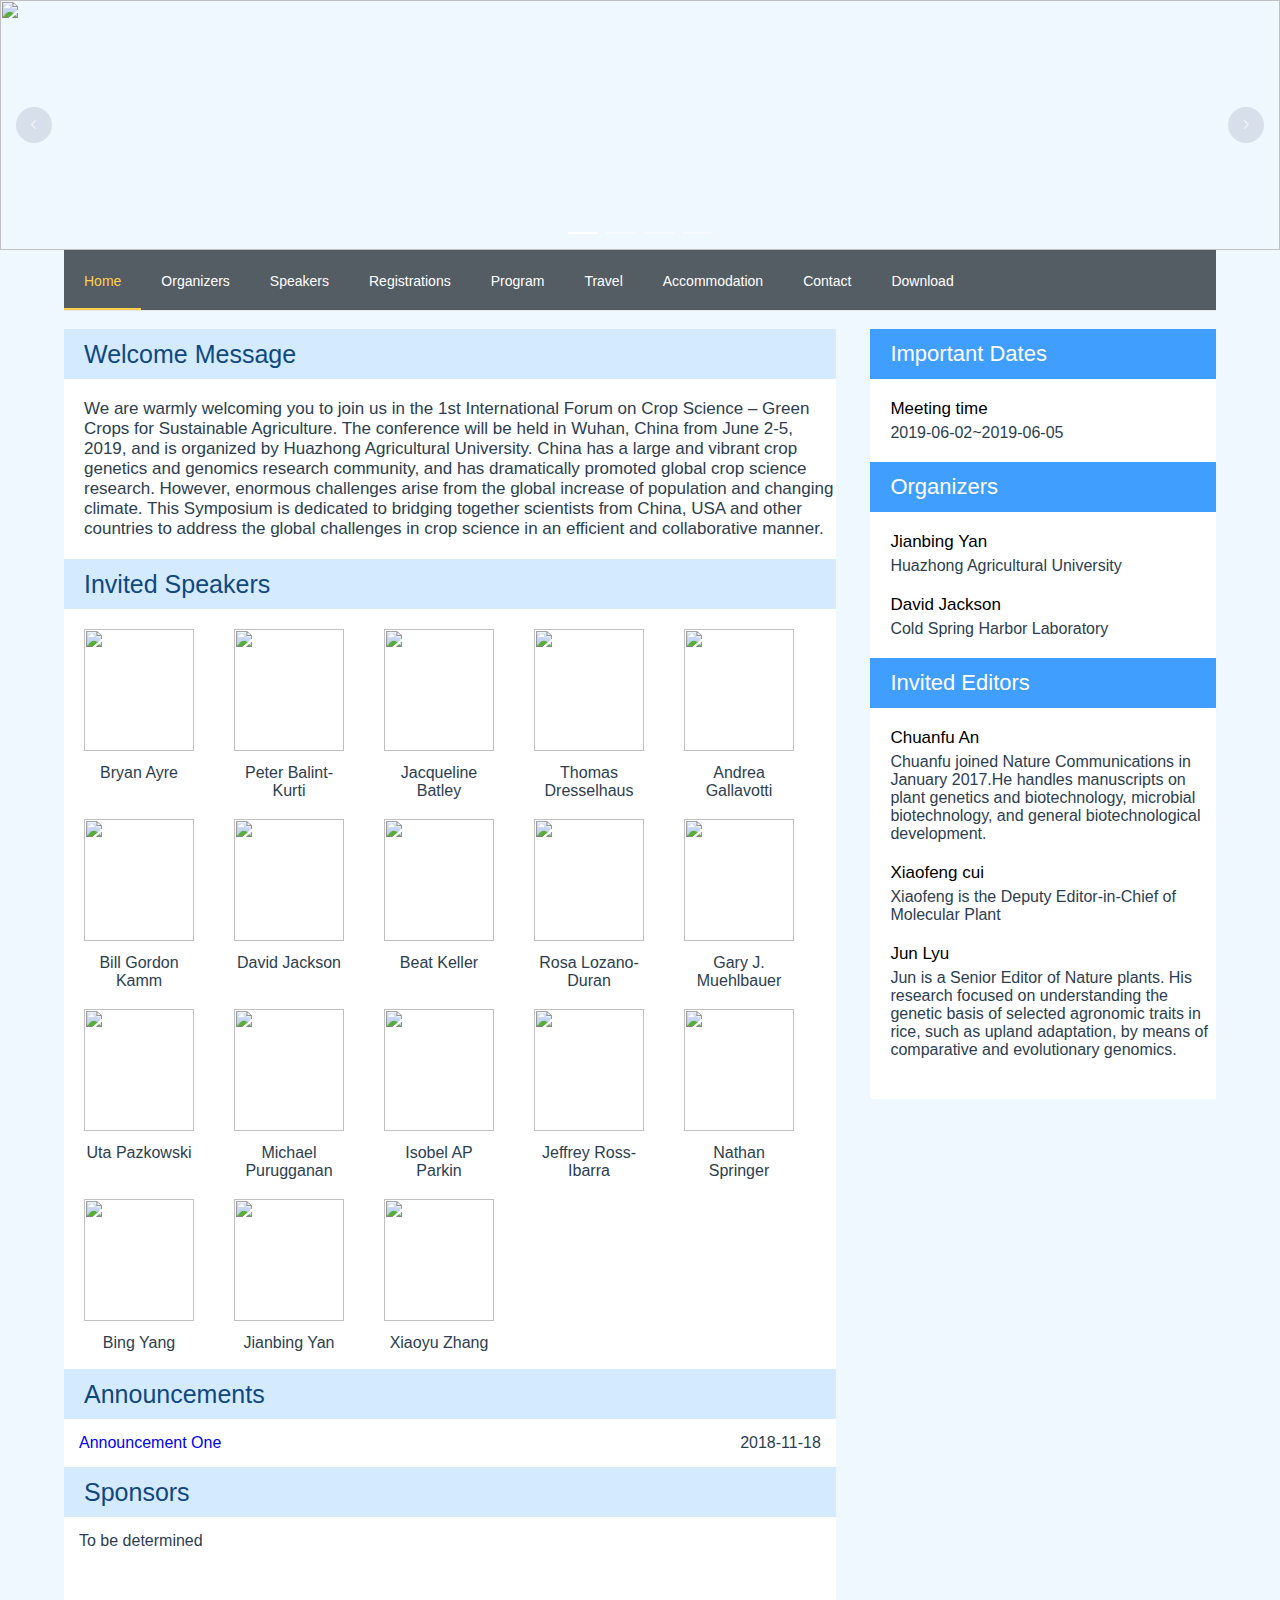
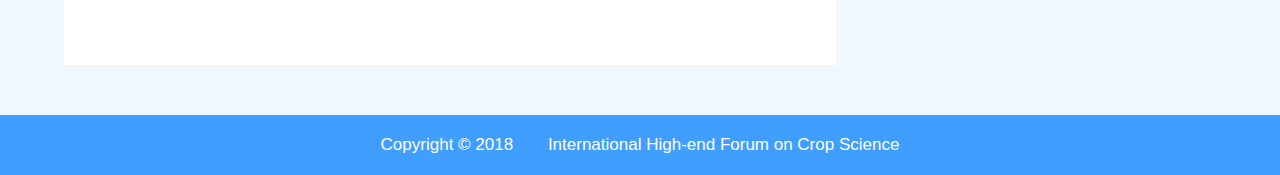
==== index.html @ 2270a182 "update" ====
<!DOCTYPE html><html><head><meta charset=utf-8><title>meeting-website</title><script src=https://cdn.bootcss.com/babel-polyfill/6.23.0/polyfill.min.js></script><link href=./static/css/app.5779b872bfe37298d8b30f2b8ed18c73.css rel=stylesheet></head><body><div id=app></div><script type=text/javascript src=./static/js/manifest.90cc1be4bd257c68a58e.js></script><script type=text/javascript src=./static/js/vendor.656da83cd9129a36ef5a.js></script><script type=text/javascript src=./static/js/app.905151cbd7c7fafdb0d3.js></script></body></html>
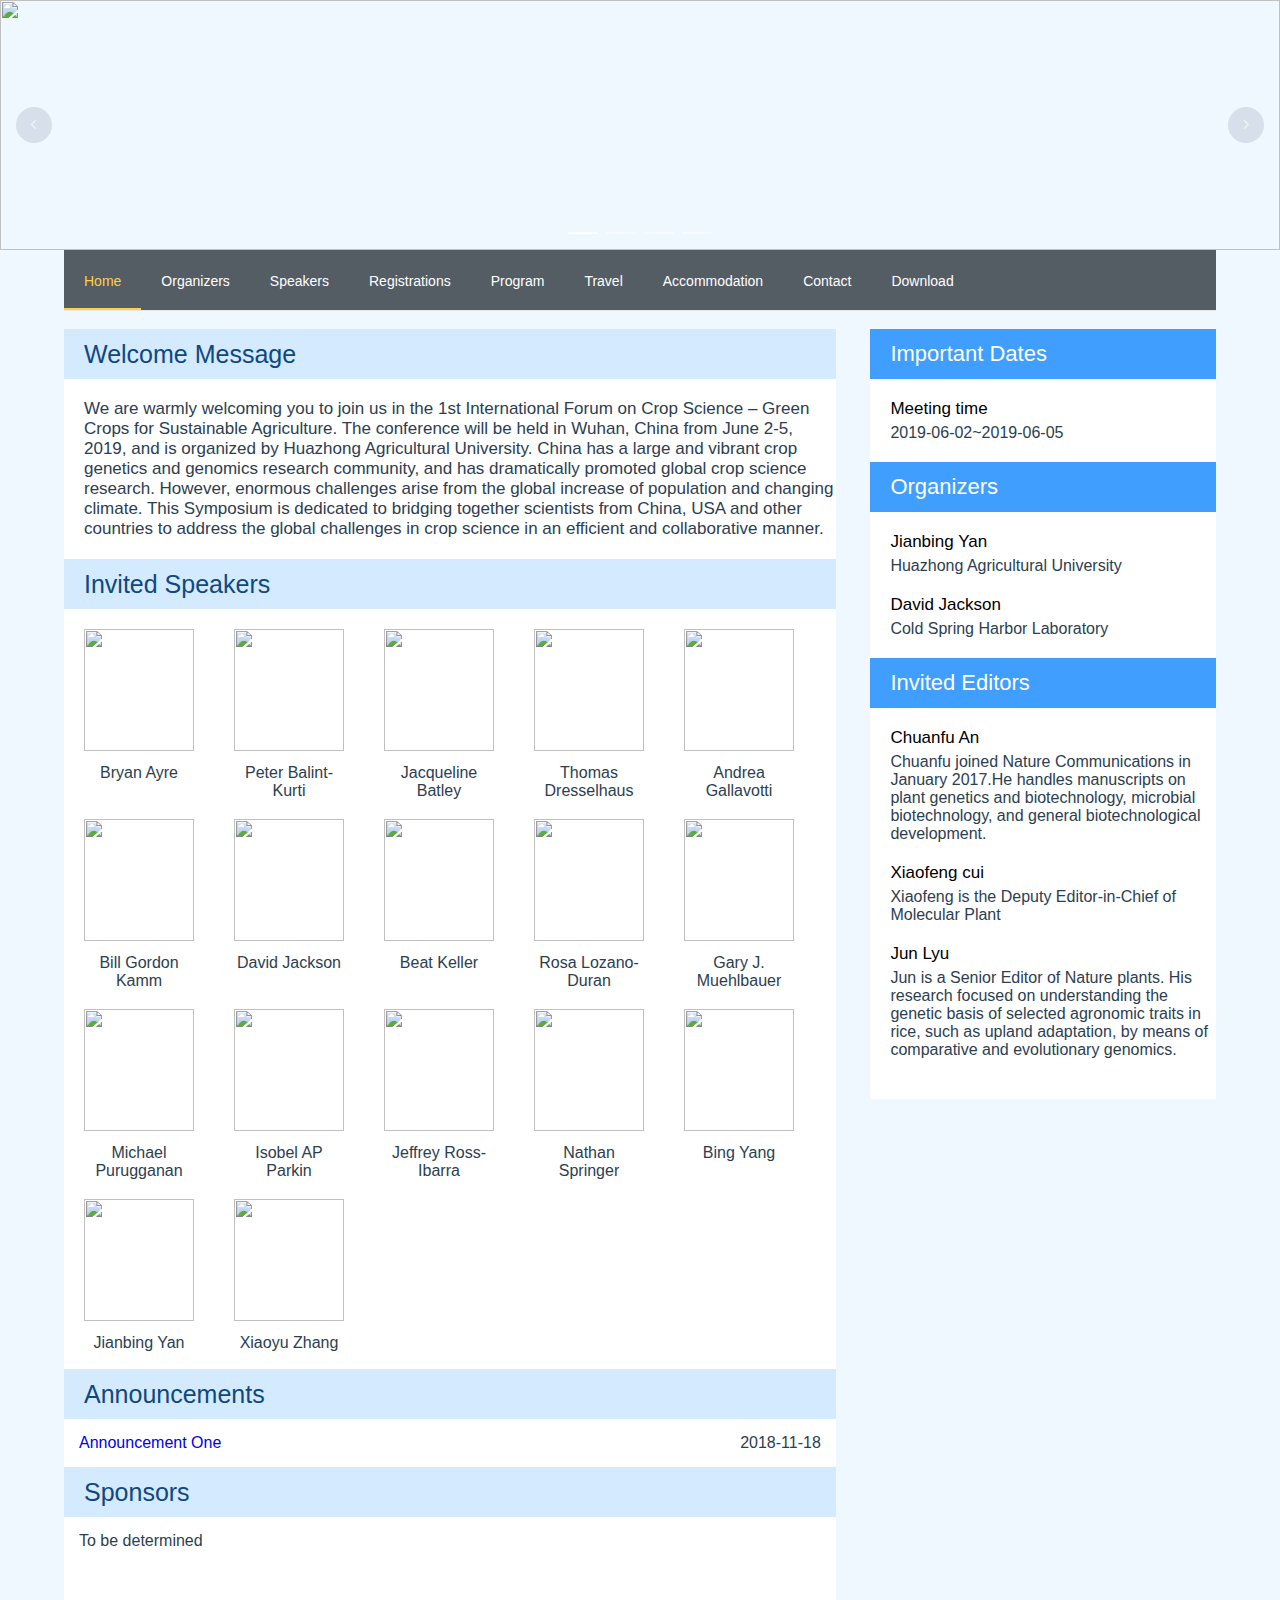
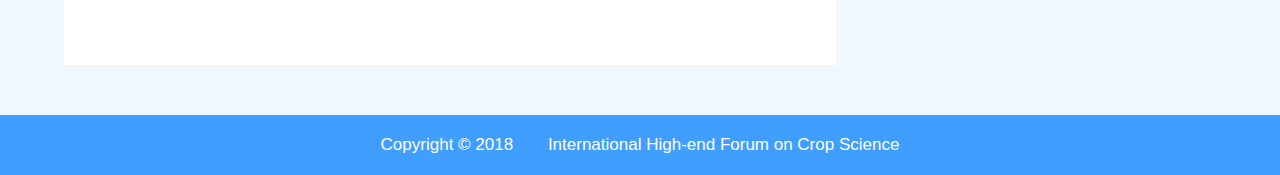
==== commit 44858aaf: "update" ====
--- a/index.html
+++ b/index.html
@@ -1 +1 @@
-<!DOCTYPE html><html><head><meta charset=utf-8><title>meeting-website</title><script src=https://cdn.bootcss.com/babel-polyfill/6.23.0/polyfill.min.js></script><link href=./static/css/app.5779b872bfe37298d8b30f2b8ed18c73.css rel=stylesheet></head><body><div id=app></div><script type=text/javascript src=./static/js/manifest.90cc1be4bd257c68a58e.js></script><script type=text/javascript src=./static/js/vendor.656da83cd9129a36ef5a.js></script><script type=text/javascript src=./static/js/app.905151cbd7c7fafdb0d3.js></script></body></html>+<!DOCTYPE html><html><head><meta charset=utf-8><title>meeting-website</title><script src=https://cdn.bootcss.com/babel-polyfill/6.23.0/polyfill.min.js></script><link href=./static/css/app.60700a8027d6ab0b3b7c1ca34450df06.css rel=stylesheet></head><body><div id=app></div><script type=text/javascript src=./static/js/manifest.0841bcc50bb576ad8992.js></script><script type=text/javascript src=./static/js/vendor.656da83cd9129a36ef5a.js></script><script type=text/javascript src=./static/js/app.ba6e767e1241313b20a6.js></script></body></html>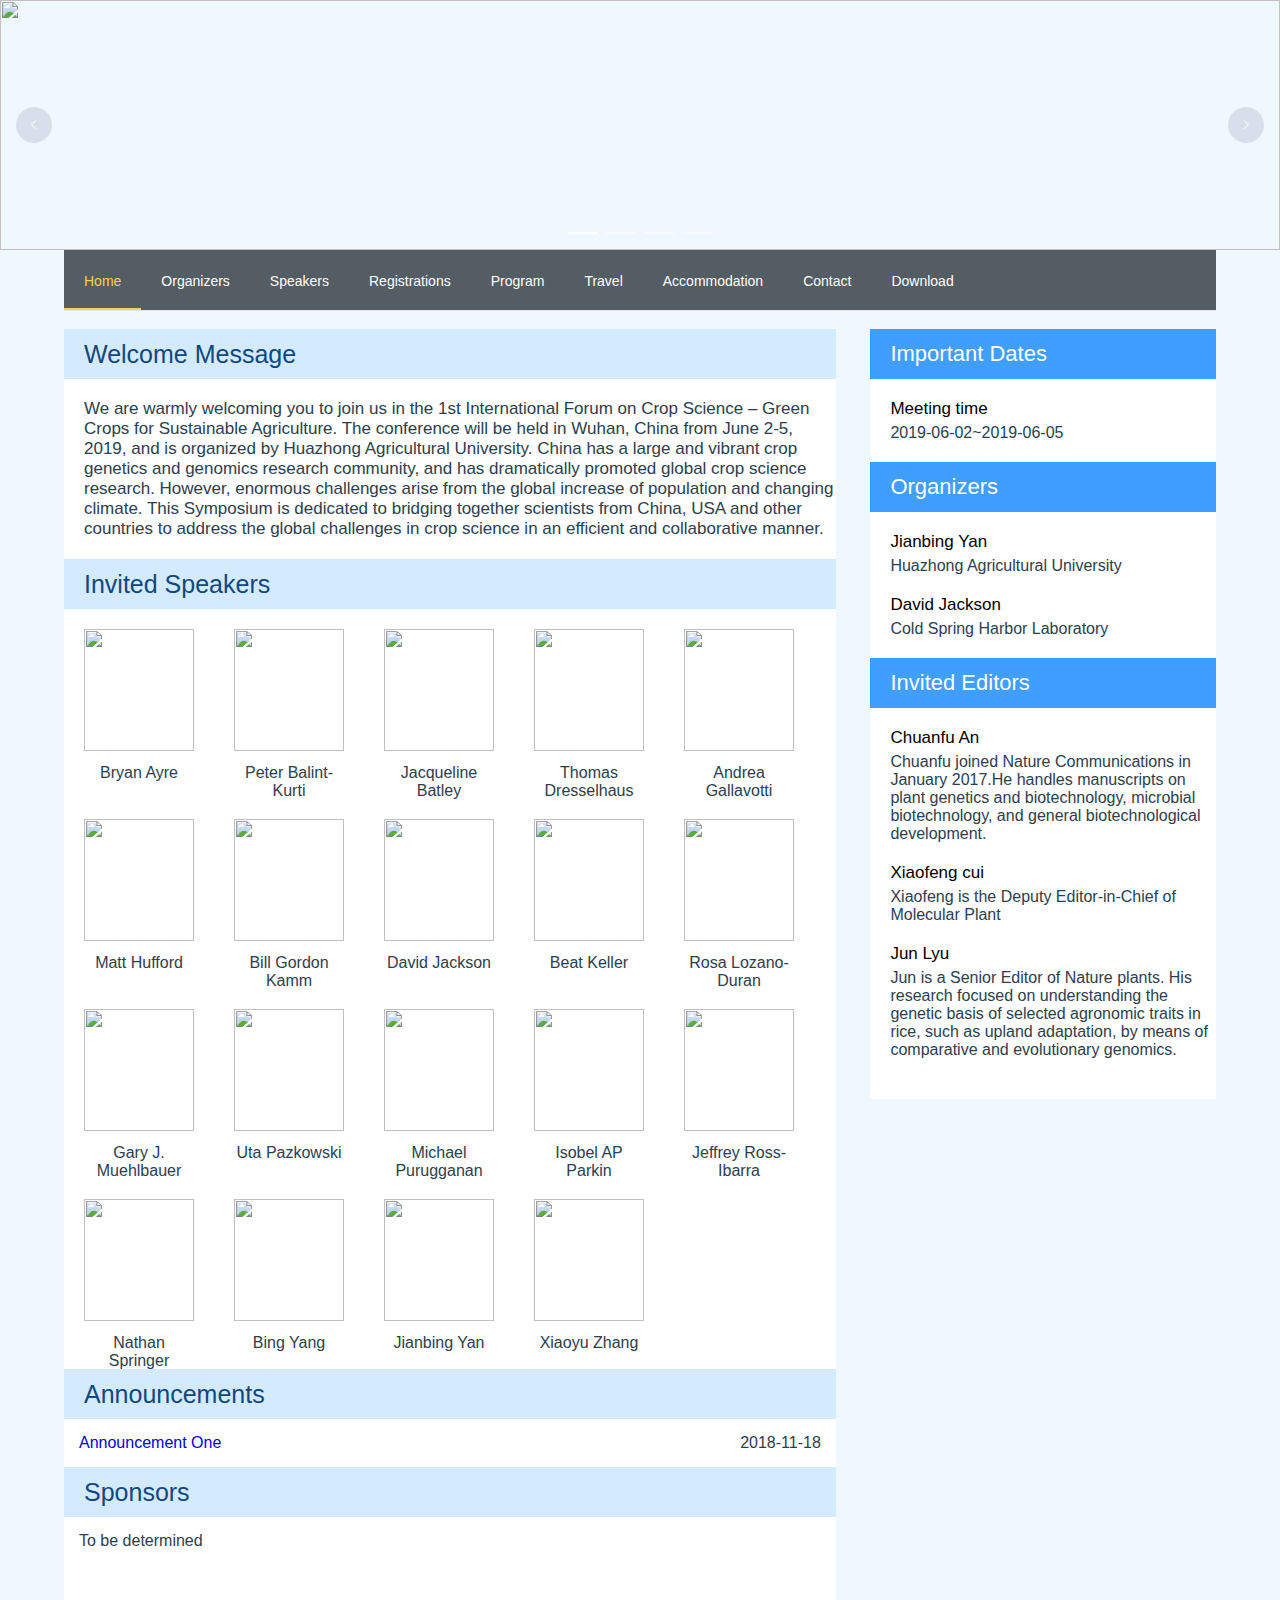
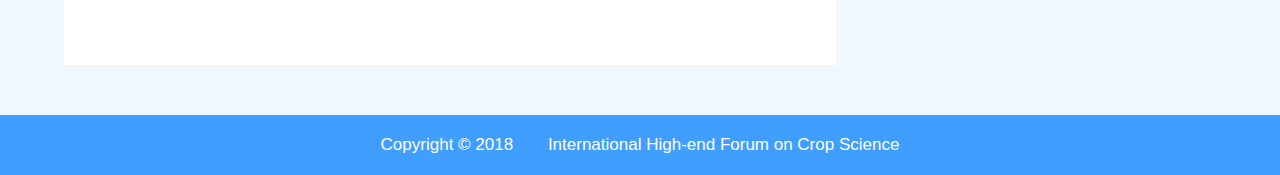
==== commit f72ba3a5: "update" ====
--- a/index.html
+++ b/index.html
@@ -1 +1 @@
-<!DOCTYPE html><html><head><meta charset=utf-8><title>meeting-website</title><script src=https://cdn.bootcss.com/babel-polyfill/6.23.0/polyfill.min.js></script><link href=./static/css/app.60700a8027d6ab0b3b7c1ca34450df06.css rel=stylesheet></head><body><div id=app></div><script type=text/javascript src=./static/js/manifest.0841bcc50bb576ad8992.js></script><script type=text/javascript src=./static/js/vendor.656da83cd9129a36ef5a.js></script><script type=text/javascript src=./static/js/app.ba6e767e1241313b20a6.js></script></body></html>+<!DOCTYPE html><html><head><meta charset=utf-8><title>meeting-website</title><script src=https://cdn.bootcss.com/babel-polyfill/6.23.0/polyfill.min.js></script><link href=./static/css/app.fd068a8f3330660afa85a93ec3141ca6.css rel=stylesheet></head><body><div id=app></div><script type=text/javascript src=./static/js/manifest.3919d394045f2e4503ed.js></script><script type=text/javascript src=./static/js/vendor.656da83cd9129a36ef5a.js></script><script type=text/javascript src=./static/js/app.23ab14c1e79a88bee35c.js></script></body></html>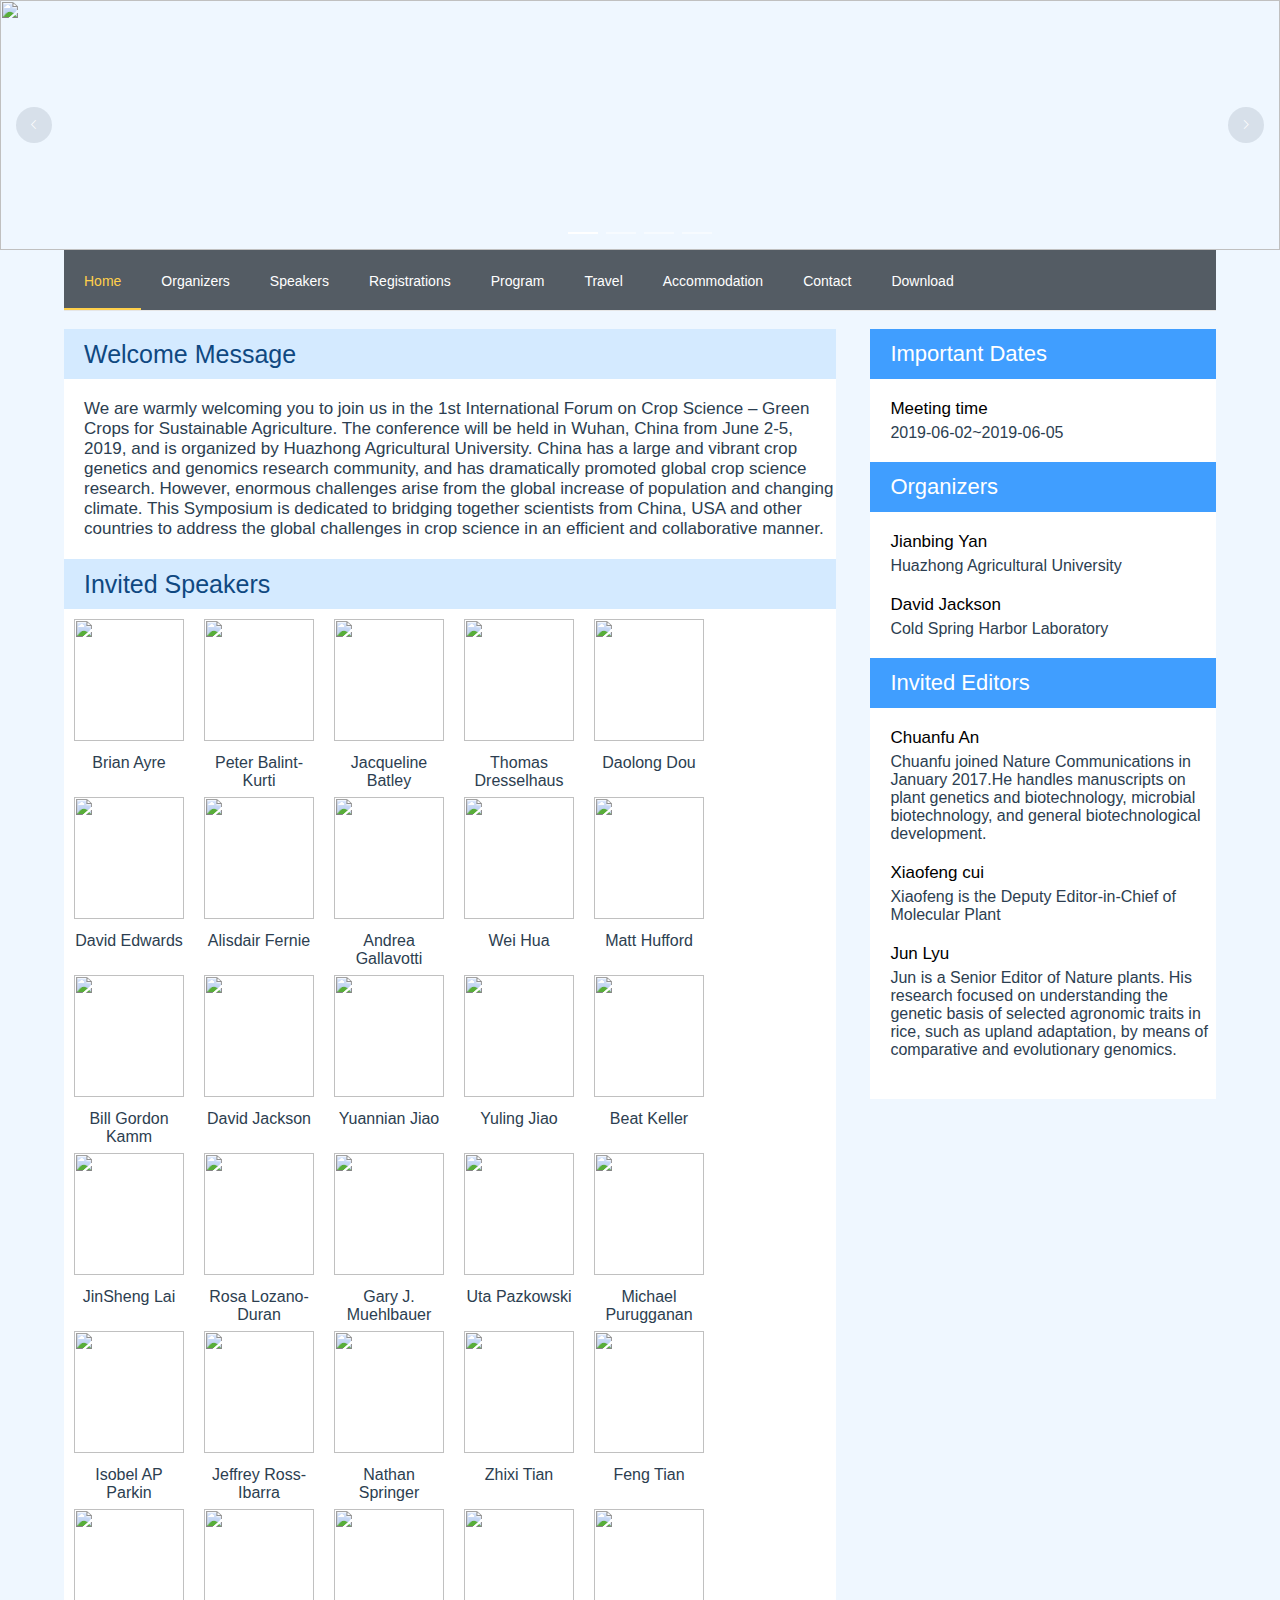
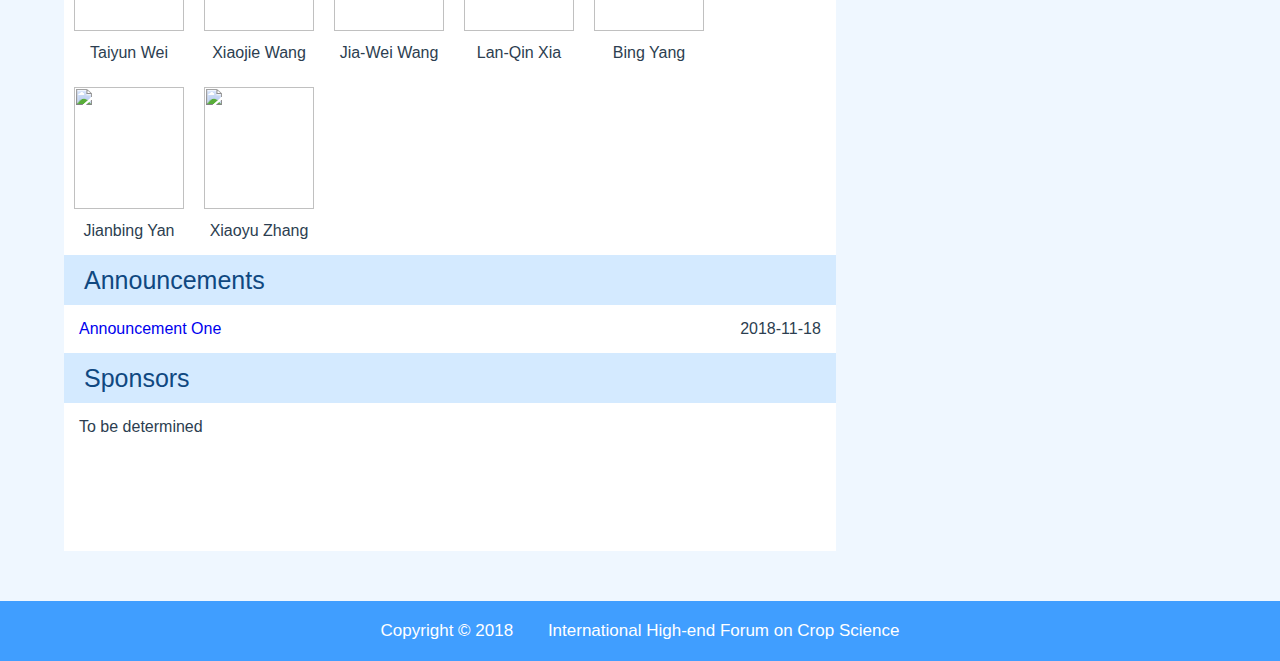
==== commit af4ce095: "update" ====
--- a/index.html
+++ b/index.html
@@ -1 +1 @@
-<!DOCTYPE html><html><head><meta charset=utf-8><title>meeting-website</title><script src=https://cdn.bootcss.com/babel-polyfill/6.23.0/polyfill.min.js></script><link href=./static/css/app.fd068a8f3330660afa85a93ec3141ca6.css rel=stylesheet></head><body><div id=app></div><script type=text/javascript src=./static/js/manifest.3919d394045f2e4503ed.js></script><script type=text/javascript src=./static/js/vendor.656da83cd9129a36ef5a.js></script><script type=text/javascript src=./static/js/app.23ab14c1e79a88bee35c.js></script></body></html>+<!DOCTYPE html><html><head><meta charset=utf-8><title>meeting-website</title><script src=https://cdn.bootcss.com/babel-polyfill/6.23.0/polyfill.min.js></script><link href=./static/css/app.813729a6be2c3c5304c830a67a2f24dd.css rel=stylesheet></head><body><div id=app></div><script type=text/javascript src=./static/js/manifest.35ee7abf7a71187581ff.js></script><script type=text/javascript src=./static/js/vendor.3ee7a69e1e2f927e7963.js></script><script type=text/javascript src=./static/js/app.9f96a16c1888e3b101d8.js></script></body></html>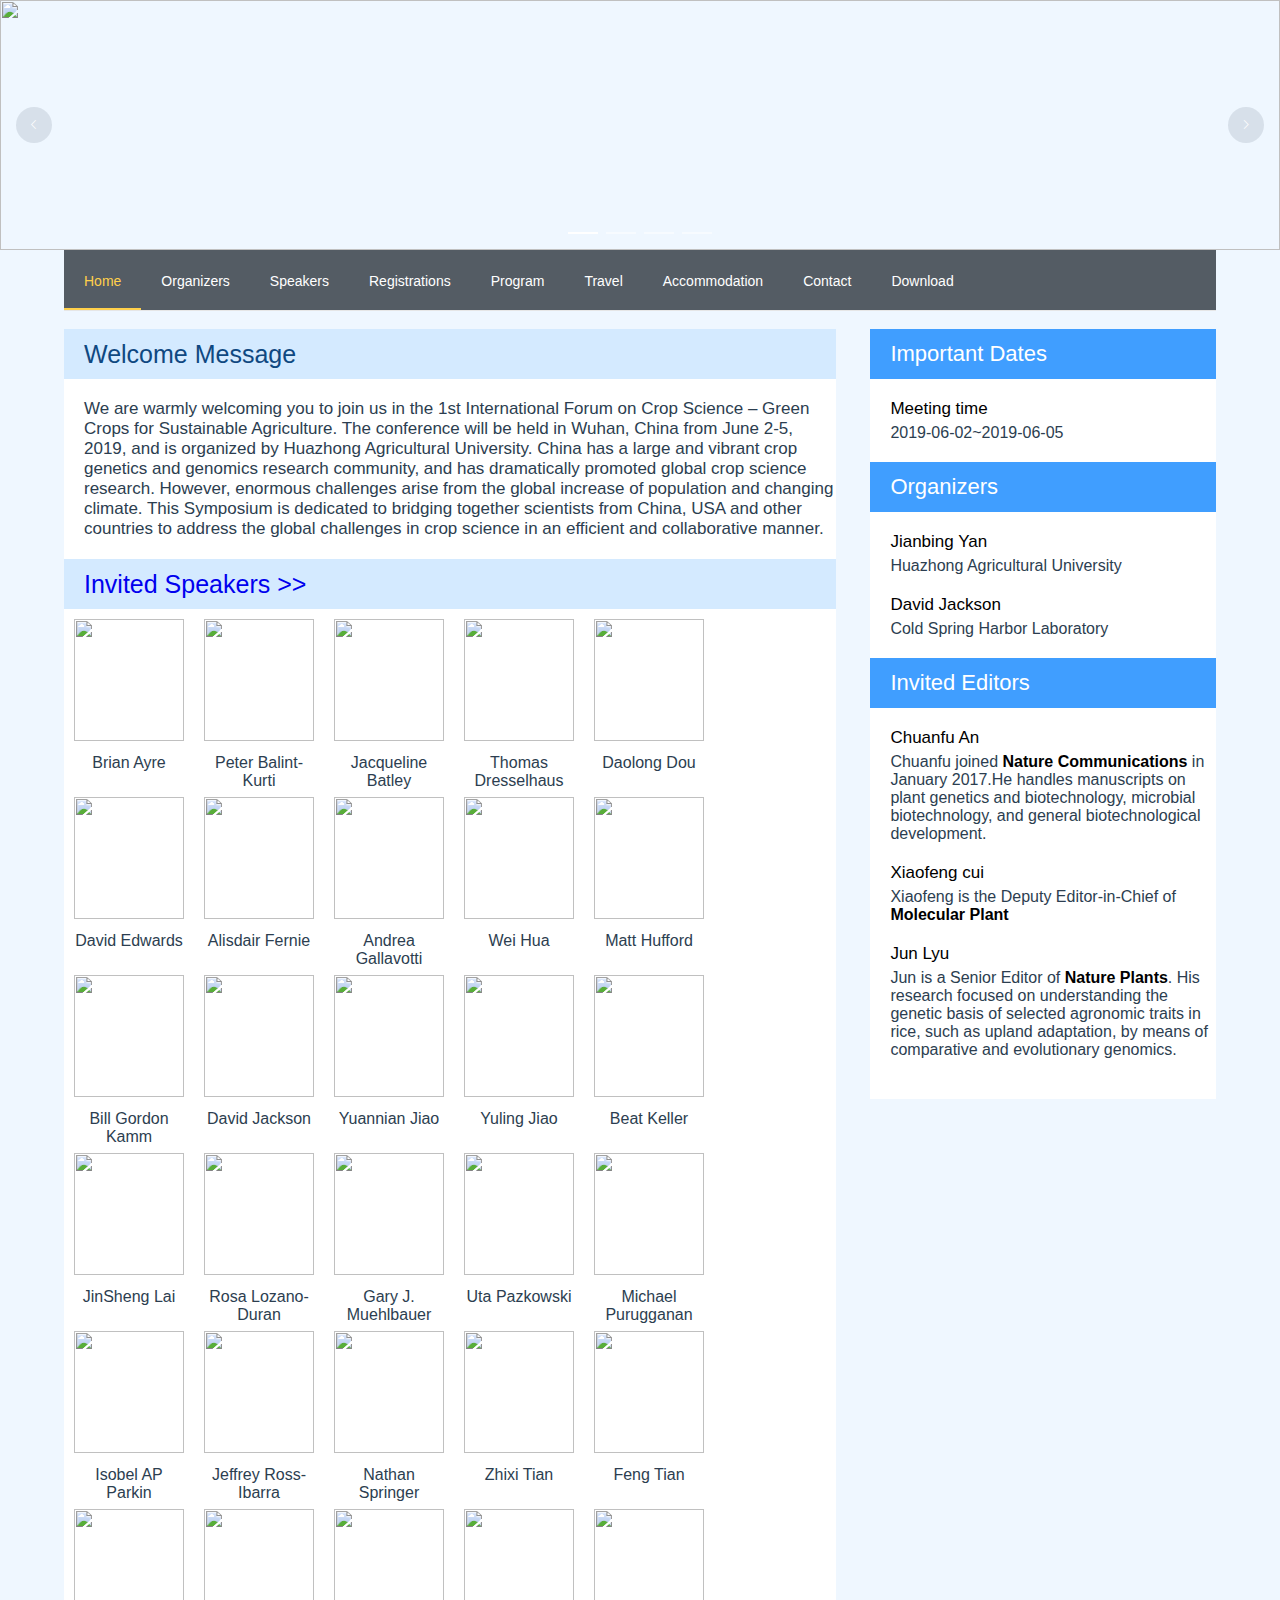
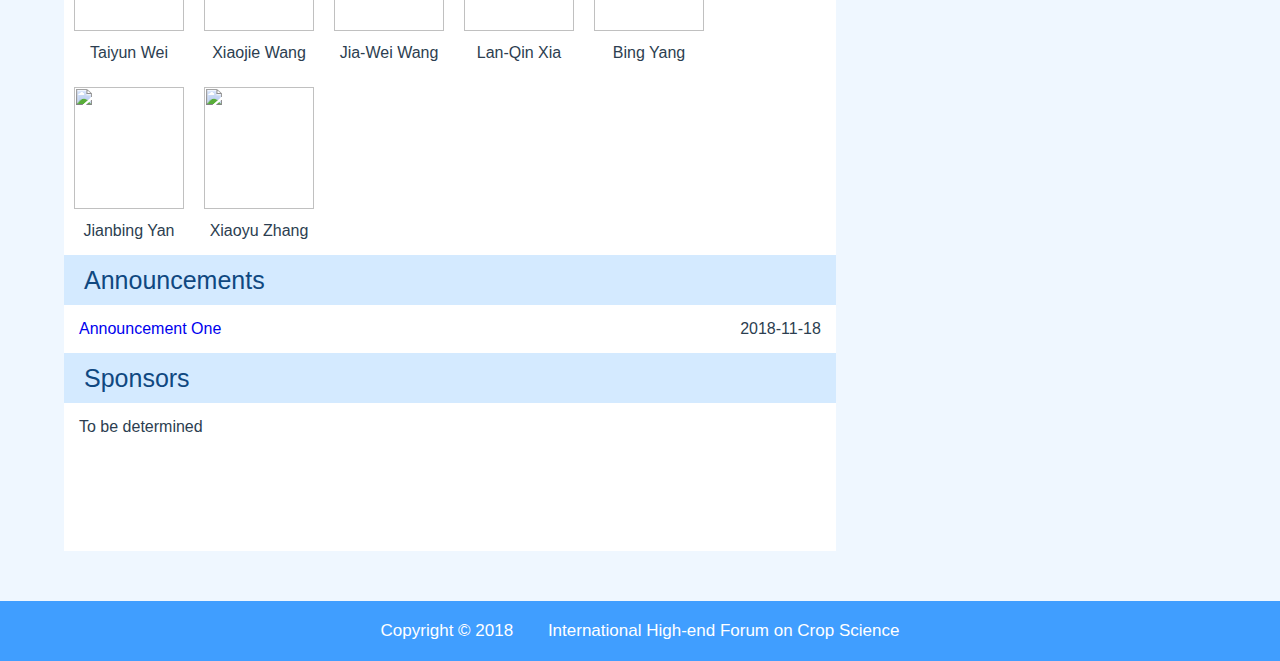
==== commit 1596f31d: "update" ====
--- a/index.html
+++ b/index.html
@@ -1 +1 @@
-<!DOCTYPE html><html><head><meta charset=utf-8><title>meeting-website</title><script src=https://cdn.bootcss.com/babel-polyfill/6.23.0/polyfill.min.js></script><link href=./static/css/app.813729a6be2c3c5304c830a67a2f24dd.css rel=stylesheet></head><body><div id=app></div><script type=text/javascript src=./static/js/manifest.35ee7abf7a71187581ff.js></script><script type=text/javascript src=./static/js/vendor.3ee7a69e1e2f927e7963.js></script><script type=text/javascript src=./static/js/app.9f96a16c1888e3b101d8.js></script></body></html>+<!DOCTYPE html><html><head><meta charset=utf-8><title>meeting-website</title><script src=https://cdn.bootcss.com/babel-polyfill/6.23.0/polyfill.min.js></script><link href=./static/css/app.37a25b67f5771c098015106bccc40aa4.css rel=stylesheet></head><body><div id=app></div><script type=text/javascript src=./static/js/manifest.5448a6b1d29198958b95.js></script><script type=text/javascript src=./static/js/vendor.3ee7a69e1e2f927e7963.js></script><script type=text/javascript src=./static/js/app.13bbae2de93728338e07.js></script></body></html>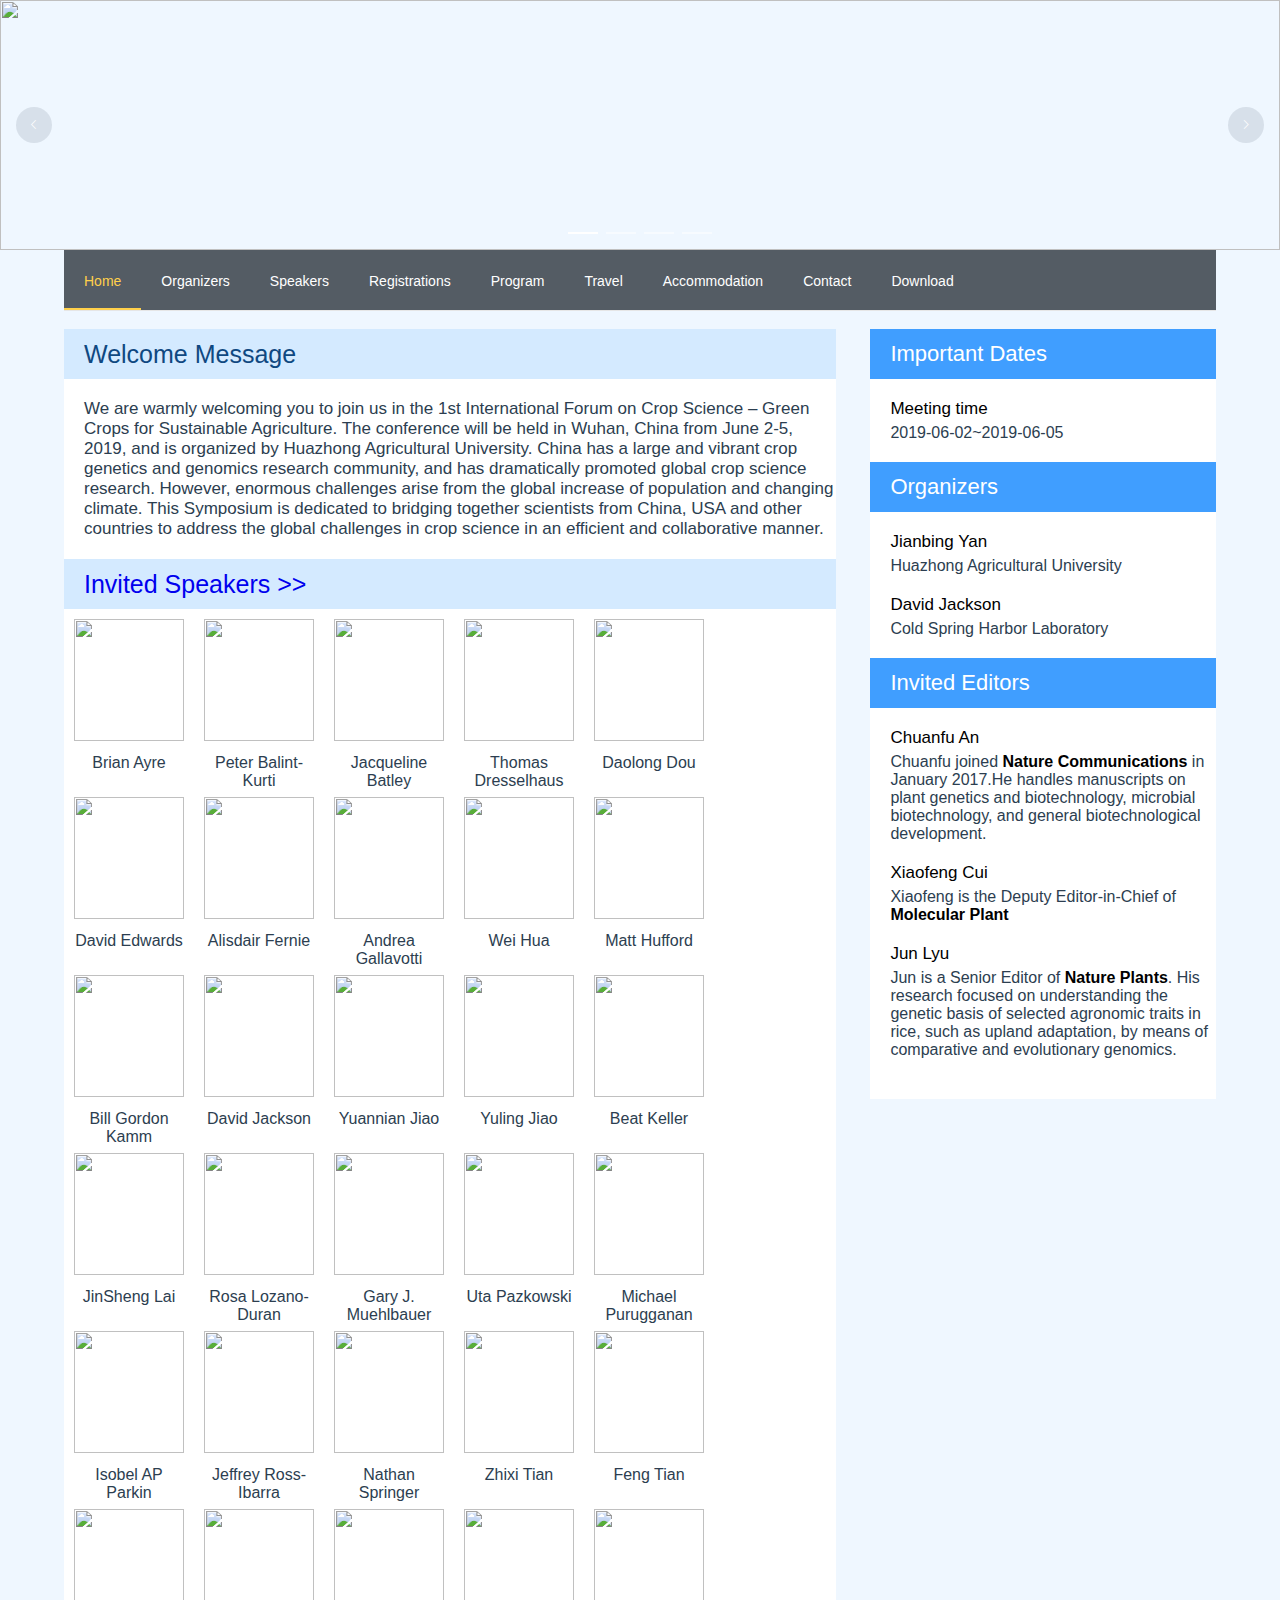
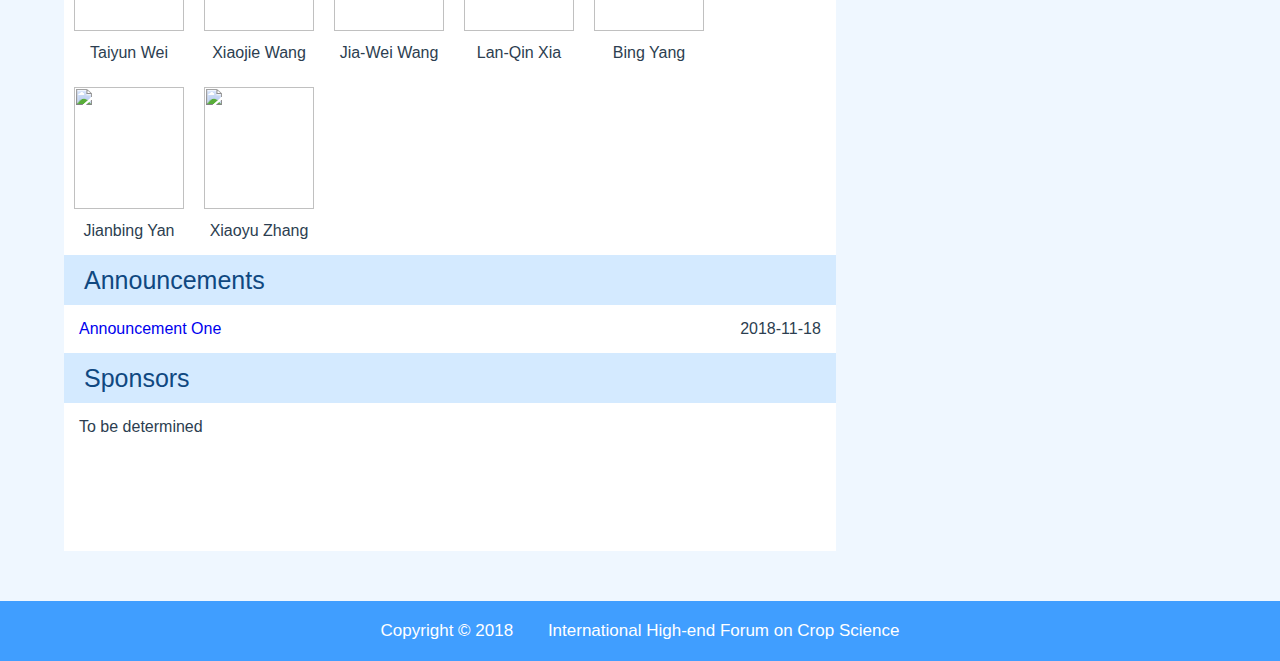
==== commit b86b76aa: "update" ====
--- a/index.html
+++ b/index.html
@@ -1 +1 @@
-<!DOCTYPE html><html><head><meta charset=utf-8><title>meeting-website</title><script src=https://cdn.bootcss.com/babel-polyfill/6.23.0/polyfill.min.js></script><link href=./static/css/app.37a25b67f5771c098015106bccc40aa4.css rel=stylesheet></head><body><div id=app></div><script type=text/javascript src=./static/js/manifest.5448a6b1d29198958b95.js></script><script type=text/javascript src=./static/js/vendor.3ee7a69e1e2f927e7963.js></script><script type=text/javascript src=./static/js/app.13bbae2de93728338e07.js></script></body></html>+<!DOCTYPE html><html><head><meta charset=utf-8><title>meeting-website</title><script src=https://cdn.bootcss.com/babel-polyfill/6.23.0/polyfill.min.js></script><link href=./static/css/app.cb63a5ea7426c31aba14b2304a58b653.css rel=stylesheet></head><body><div id=app></div><script type=text/javascript src=./static/js/manifest.a988cf06590958044ef6.js></script><script type=text/javascript src=./static/js/vendor.3ee7a69e1e2f927e7963.js></script><script type=text/javascript src=./static/js/app.9b424199a6912b403c5c.js></script></body></html>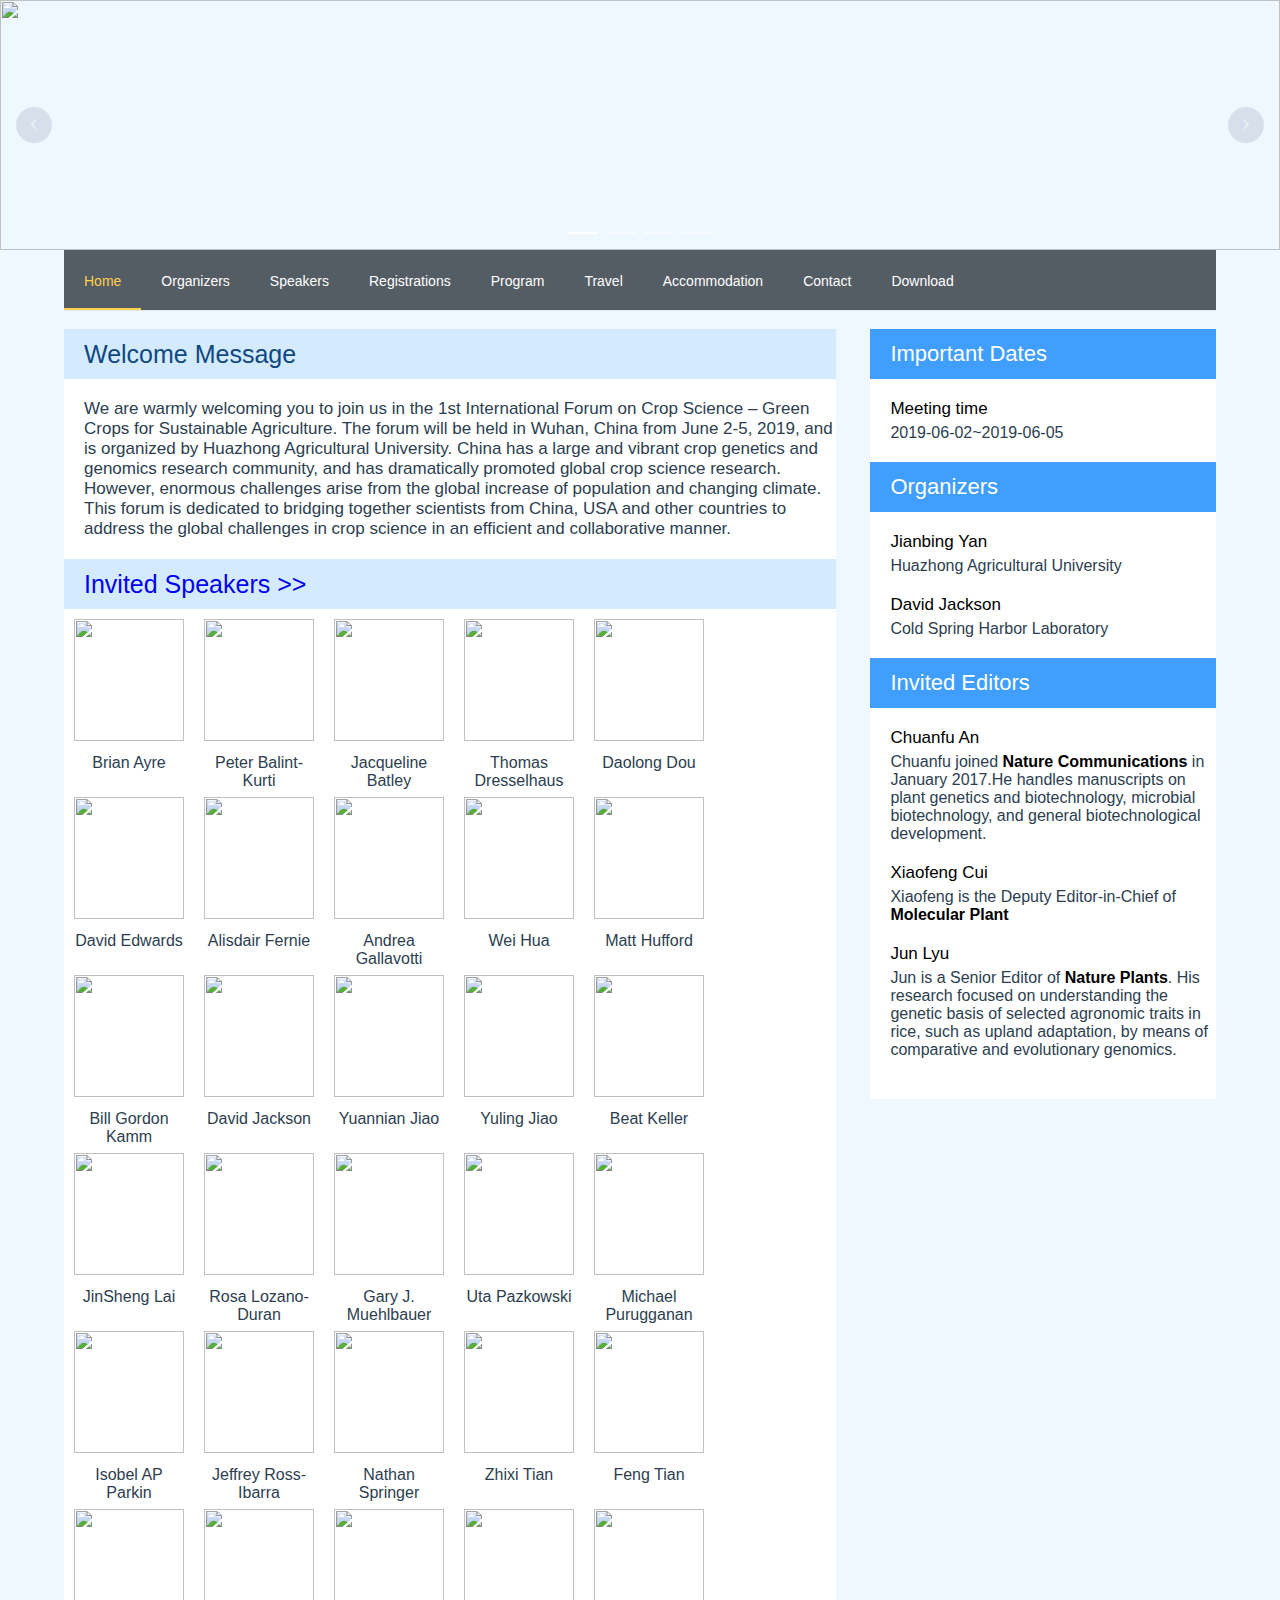
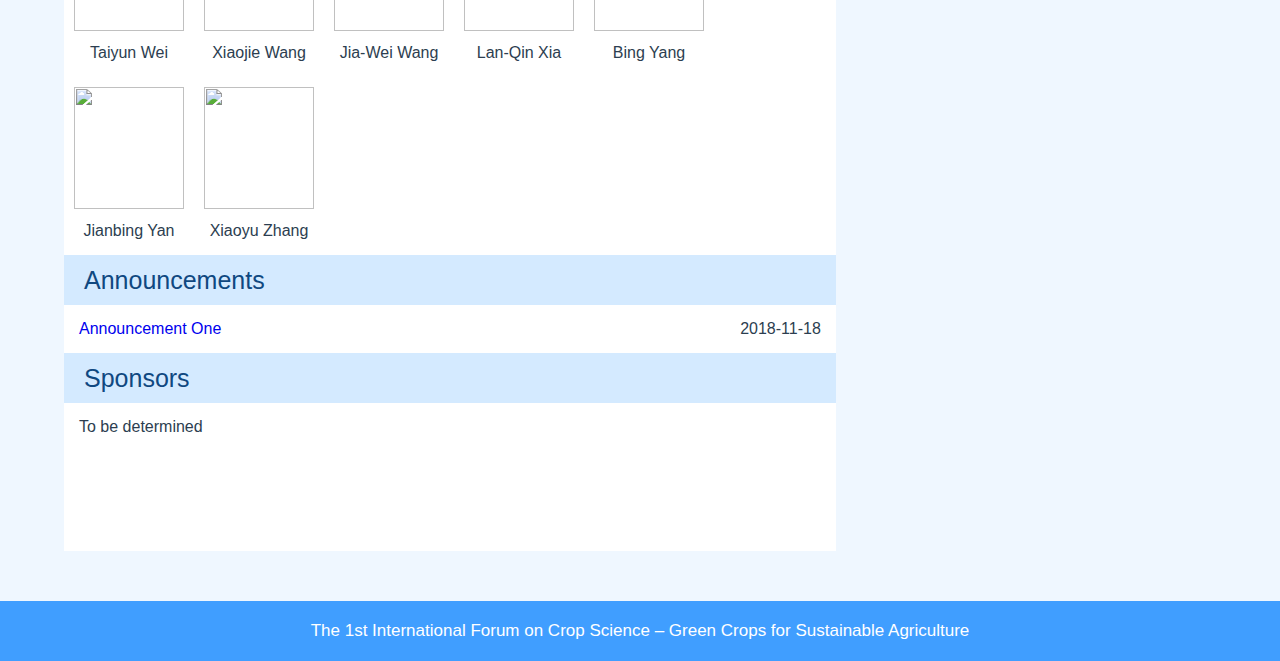
==== commit 73b4694a: "update" ====
--- a/index.html
+++ b/index.html
@@ -1 +1 @@
-<!DOCTYPE html><html><head><meta charset=utf-8><title>meeting-website</title><script src=https://cdn.bootcss.com/babel-polyfill/6.23.0/polyfill.min.js></script><link href=./static/css/app.cb63a5ea7426c31aba14b2304a58b653.css rel=stylesheet></head><body><div id=app></div><script type=text/javascript src=./static/js/manifest.a988cf06590958044ef6.js></script><script type=text/javascript src=./static/js/vendor.3ee7a69e1e2f927e7963.js></script><script type=text/javascript src=./static/js/app.9b424199a6912b403c5c.js></script></body></html>+<!DOCTYPE html><html><head><meta charset=utf-8><title>meeting-website</title><script src=https://cdn.bootcss.com/babel-polyfill/6.23.0/polyfill.min.js></script><link href=./static/css/app.e64bbfe133cb9d4c0a51286ff5ad03f6.css rel=stylesheet></head><body><div id=app></div><script type=text/javascript src=./static/js/manifest.1fbbcdb65c9f27009a8f.js></script><script type=text/javascript src=./static/js/vendor.3ee7a69e1e2f927e7963.js></script><script type=text/javascript src=./static/js/app.739bce8d30ab06ce6773.js></script></body></html>